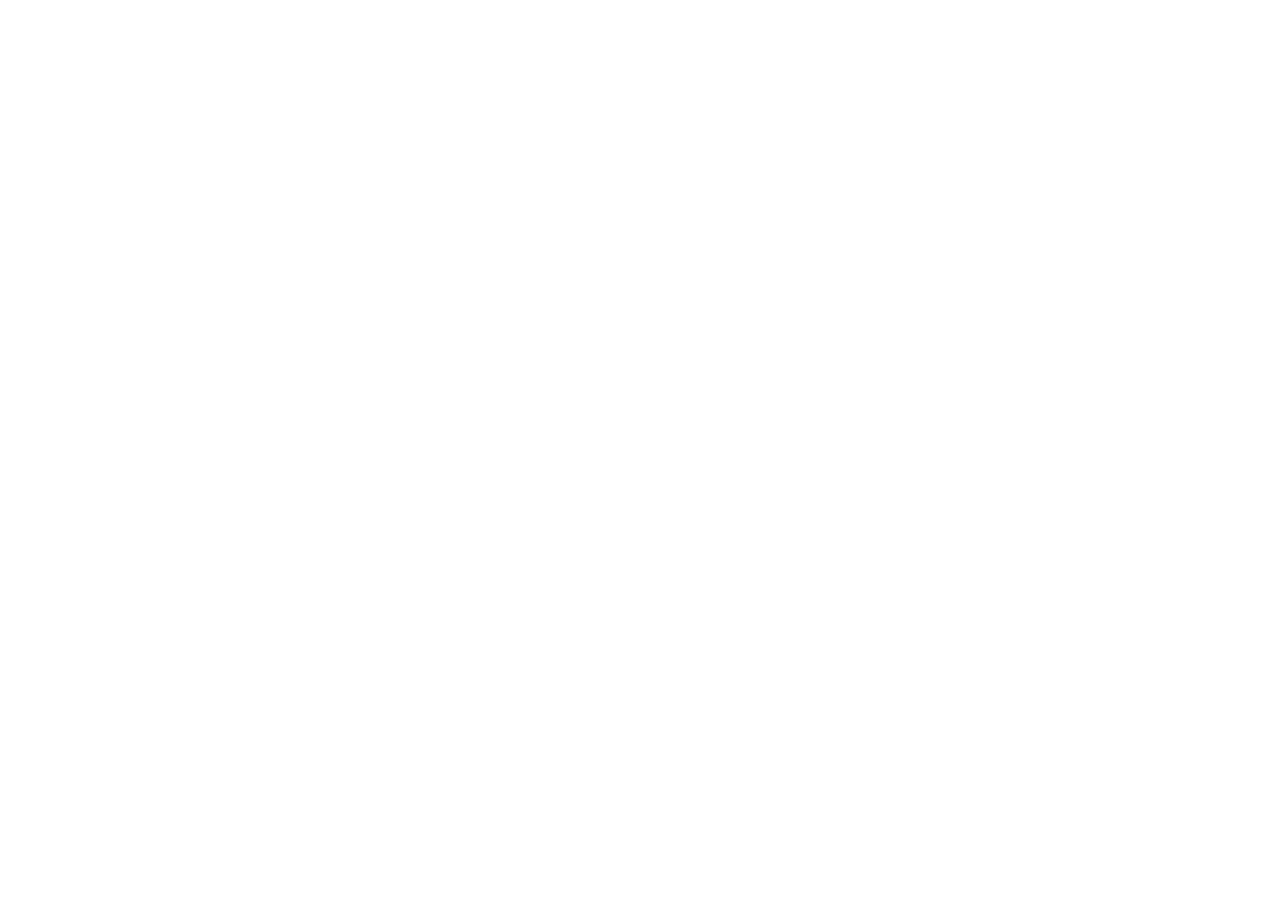
==== about.html @ ddda0d58 "Adding first version" ====
<!DOCTYPE>

<html>

<head>
	<title>Veronica Williams</title>
	<link href='https://fonts.googleapis.com/css?family=Limelight' rel='stylesheet' type='text/css'>
	<link href='https://fonts.googleapis.com/css?family=Limelight|Poiret+One' rel='stylesheet' type='text/css'>
	<link href="styles.css" type="text/css" rel="stylesheet" />

</head>

<body>
	<h1>
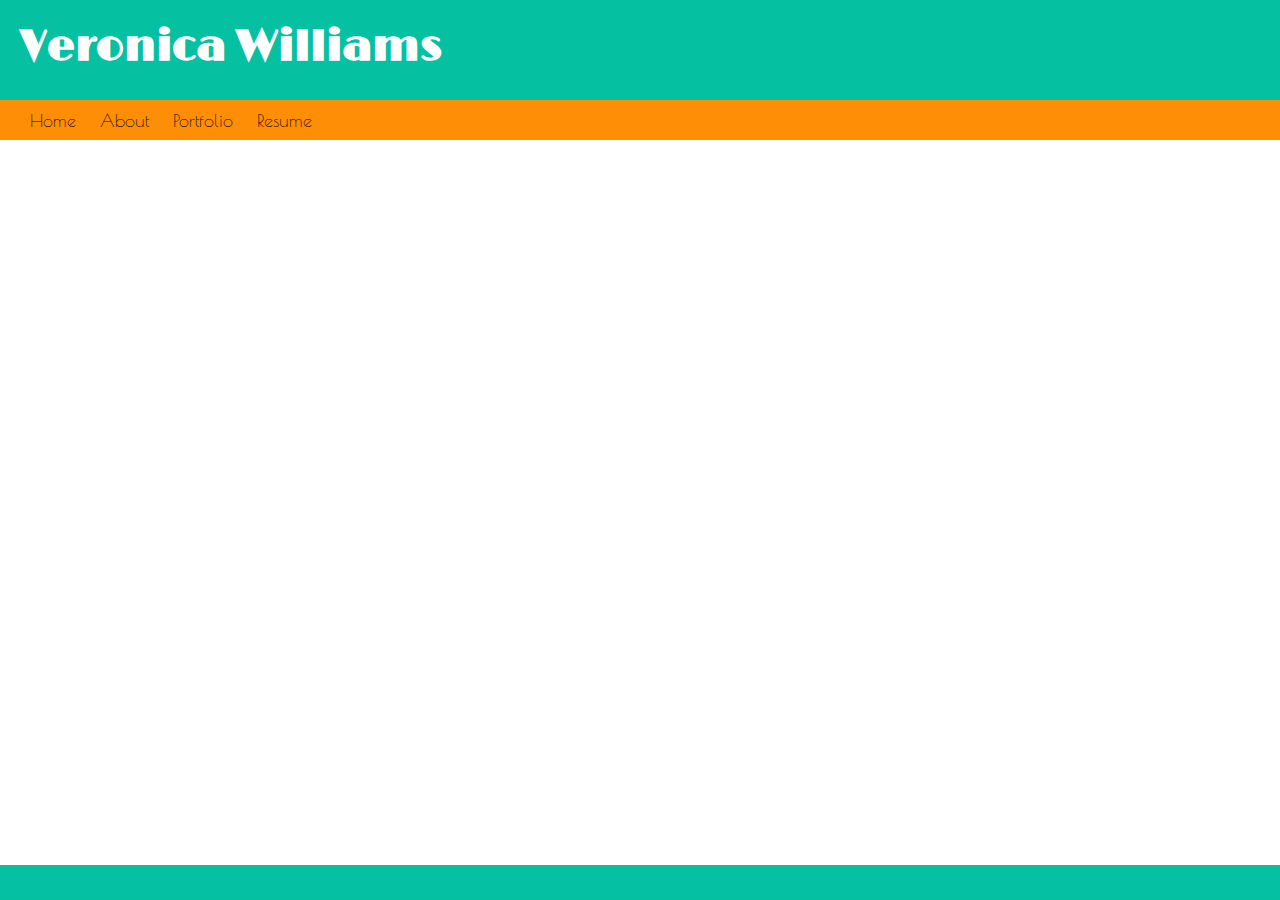
==== commit eb684d71: "updated about page" ====
--- a/about.html
+++ b/about.html
@@ -11,4 +11,28 @@
 </head>
 
 <body>
-	<h1>
+    
+            <header>
+                <h2>Veronica Williams</h2>
+       
+	            <nav>
+					<a href="index.html">Home</a>
+					<a href="about.html">About</a>
+					<a href="portfolio.html">Portfolio</a>
+					<a href="resume.html">Resume</a>
+	            </nav>
+	            <div class="spacer"></div>
+            </header>
+        <div id="about">
+            <h3 class="About">About Me</h3>
+            	<h4>I'm embarking on a journey to become a web developer.</h4>
+            		<p>I'm a mom and wife, a latent creative, a music afficianado, vintage lover, and  I'm happy to throw a living room dance party with my kids. I'm a visual </p>
+        </div>
+
+		    <div class="pics">  
+		      	<img src="dino.jpg" class="align"/>
+		    </div>
+
+<footer id="footer"></footer>
+
+</body>--- a/styles.css
+++ b/styles.css
@@ -0,0 +1,126 @@
+
+
+   html, body
+    {
+            padding:0;
+            margin:0;
+            height:100%;
+    }
+
+    header
+    {
+            background-color:#05C0A1;
+            min-height:100px;
+            width:100%;
+    		position:fixed;
+        }
+
+    header h2 {
+            text-align:center;
+            font-size:44px;
+            color:#8F0049;
+            left:0px;
+            top:20px;
+            font-weight:bold;
+            font-family: 'Limelight', cursive;
+            float:left;
+            margin-top:20px;
+            margin-left:20px;
+            text-decoration:none;
+            }
+
+    header h2, a, a:visited, a:hover, a:active
+            {
+            color: #FFFFFF;
+            text-decoration: none;
+            }
+    #main
+    {
+            width:100%;
+            font-size: 14px;
+            font-family: 'Droid Sans', sans-serif;
+            padding-bottom: 35px;
+            padding-top: 100px;
+
+    }
+    #footer
+    {
+            position:fixed;
+            width:100%;
+            bottom:0;
+            height:35px;
+            background-color: #05C0A1;
+    } 
+    
+    
+    /* NAVIGATION BAR CODE */
+    
+    
+    nav
+    {
+            position:absolute;
+            top:100px;
+            left:0;
+            right:0;
+            bottom:0;
+            background-color:#FF8E07;
+            min-width:800px;
+            text-align:left;
+            height:20px;
+            padding:10px 20px;
+    }
+    
+    
+    nav a
+    {
+            font-size:18px;
+            margin:10px 0;height:20px;
+            padding:12px 10px;
+            color:#000;
+            font-family: 'Poiret One', cursive;
+            text-decoration:none;
+    }
+    
+    nav a:hover
+    {
+    background-color:#DA7600;
+    }
+/*portfolio*/
+
+
+	.portfolio {
+		padding-bottom: 35px;
+		padding-top: 150px
+	}
+
+	.line {
+		margin: auto;
+	}
+
+    h3 {
+        text-align: center;
+        margin-top: 0;
+        margin-bottom: 0;
+    }
+
+    .work {
+    	display: inline-block;
+    	padding: 30px;
+    	margin: 20px;
+    	height: 300px;
+    	width: 300px;
+    	border: 3px solid black;
+
+    }
+
+    .work img {
+    	display : block;
+    	margin : auto;
+    }
+
+    figcaption {
+    	text-align: center;
+
+    }
+
+
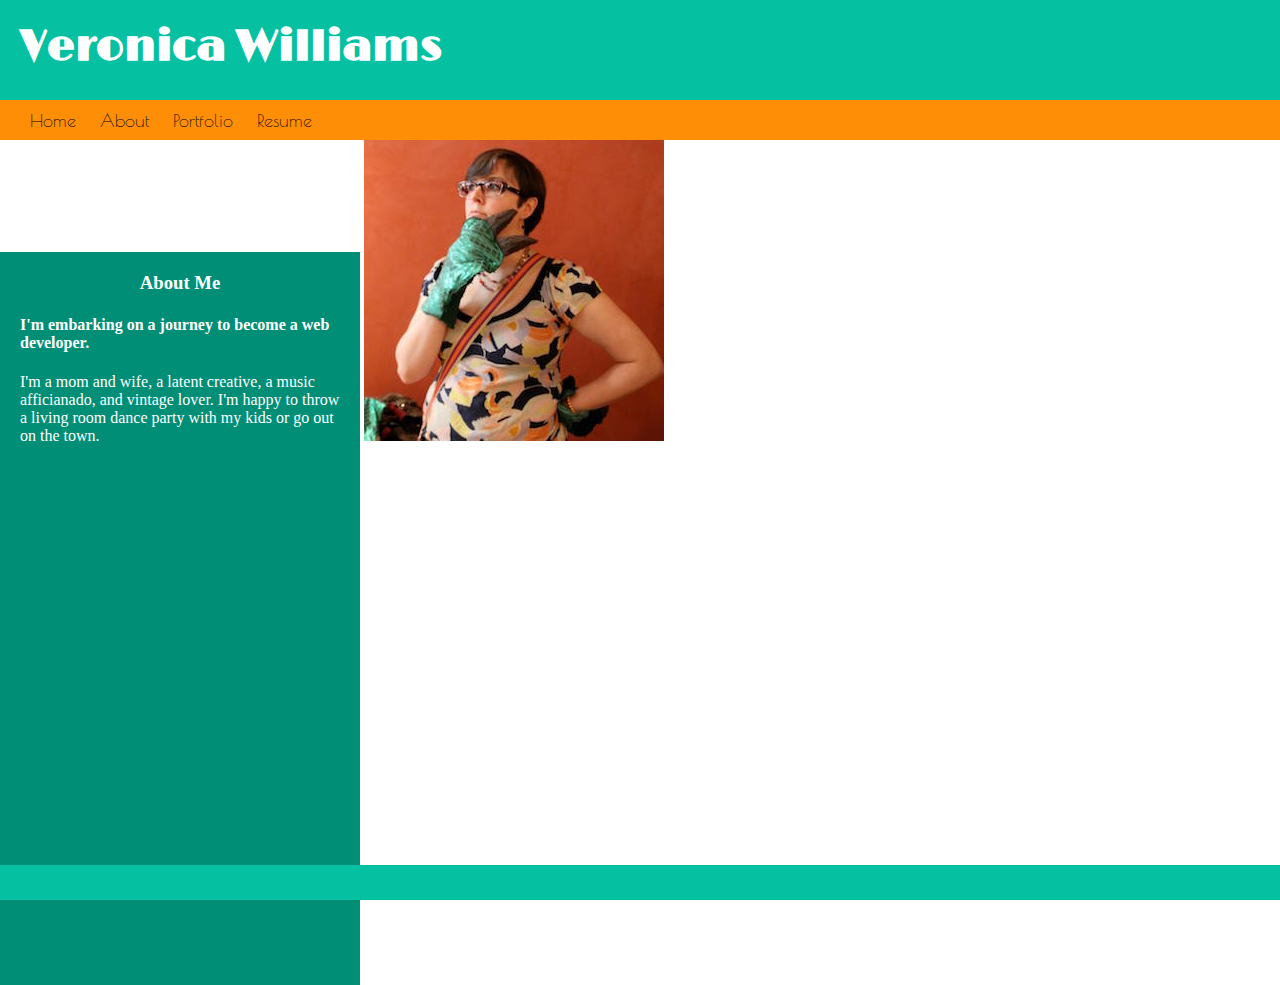
==== commit 2973a6cd: "cleaned up indentation" ====
--- a/about.html
+++ b/about.html
@@ -12,27 +12,28 @@
 
 <body>
     
-            <header>
-                <h2>Veronica Williams</h2>
-       
-	            <nav>
-					<a href="index.html">Home</a>
-					<a href="about.html">About</a>
-					<a href="portfolio.html">Portfolio</a>
-					<a href="resume.html">Resume</a>
-	            </nav>
-	            <div class="spacer"></div>
-            </header>
+    <header>
+        <h2>Veronica Williams</h2>
+	    <nav>
+			<a href="index.html">Home</a>
+			<a href="about.html">About</a>
+			<a href="portfolio.html">Portfolio</a>
+			<a href="resume.html">Resume</a>
+	    </nav>
+	    
+	    <div class="spacer"></div>
+    </header>
+        
         <div id="about">
             <h3 class="About">About Me</h3>
             	<h4>I'm embarking on a journey to become a web developer.</h4>
-            		<p>I'm a mom and wife, a latent creative, a music afficianado, vintage lover, and  I'm happy to throw a living room dance party with my kids. I'm a visual </p>
+            		<p>I'm a mom and wife, a latent creative, a music afficianado, and vintage lover. I'm happy to throw a living room dance party with my kids or go out on the town.</p>
         </div>
 
-		    <div class="pics">  
-		      	<img src="dino.jpg" class="align"/>
-		    </div>
+		<div class="pics">  
+		    <img src="dino.jpg" class="align"/>
+		</div>
 
-<footer id="footer"></footer>
+	<footer id="footer"></footer>
 
 </body>--- a/styles.css
+++ b/styles.css
@@ -18,7 +18,7 @@
     header h2 {
             text-align:center;
             font-size:44px;
-            color:#8F0049;
+            color:white;
             left:0px;
             top:20px;
             font-weight:bold;
@@ -28,19 +28,20 @@
             margin-left:20px;
             text-decoration:none;
             }
+    .spacer {
+            width: 100%;
+            height: 140px;
+            display:static;
+            }
+    
 
-    header h2, a, a:visited, a:hover, a:active
-            {
-            color: #FFFFFF;
-            text-decoration: none;
-            }
     #main
     {
             width:100%;
             font-size: 14px;
             font-family: 'Droid Sans', sans-serif;
             padding-bottom: 35px;
-            padding-top: 100px;
+            padding-top: 150px;
 
     }
     #footer
@@ -85,6 +86,10 @@
     {
     background-color:#DA7600;
     }
+
+    nav a:visited {
+        background-color: #E8065D;
+    }
 /*portfolio*/
 
 
@@ -123,4 +128,19 @@
 
     }
 
+    #about {
+        padding: 20px; 
+        margin: 140px 0px 0px 0px;
+        display:inline-block; 
+        width: 25%;
+        height: 77%;
+        background-color: #008E76;
+        color: white;
+    }
 
+    .pics {
+        display: inline-block;
+        margin-top: 140px;
+
+    }
+    
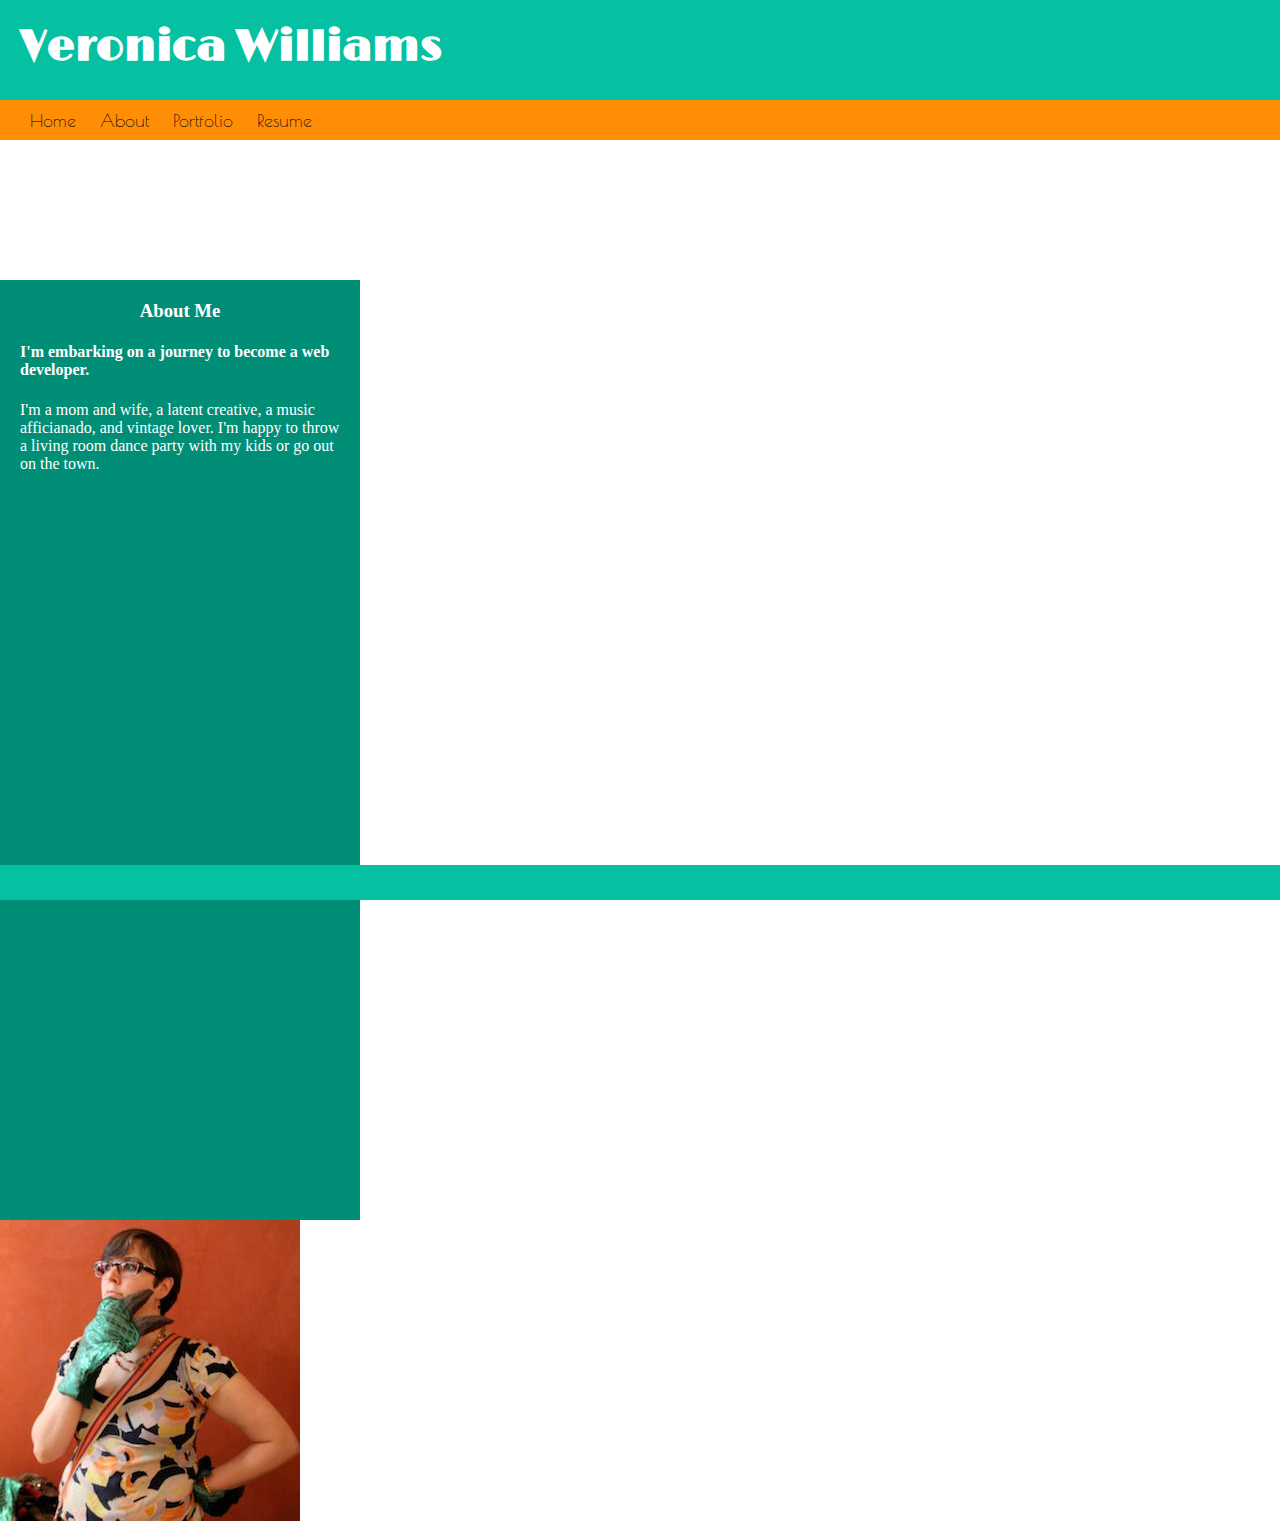
==== commit 4e6858e2: "styling updates" ====
--- a/about.html
+++ b/about.html
@@ -21,16 +21,17 @@
 			<a href="resume.html">Resume</a>
 	    </nav>
 	    
-	    <div class="spacer"></div>
+	    
     </header>
+    <div class="spacer"></div>
         
-        <div id="about">
-            <h3 class="About">About Me</h3>
-            	<h4>I'm embarking on a journey to become a web developer.</h4>
-            		<p>I'm a mom and wife, a latent creative, a music afficianado, and vintage lover. I'm happy to throw a living room dance party with my kids or go out on the town.</p>
-        </div>
+    <aside id="about">
+        <h3>About Me</h3>
+        	<h4>I'm embarking on a journey to become a web developer.</h4>
+        		<p>I'm a mom and wife, a latent creative, a music afficianado, and vintage lover. I'm happy to throw a living room dance party with my kids or go out on the town.</p>
+    </aside>
 
-		<div class="pics">  
+		<div class="main">  
 		    <img src="dino.jpg" class="align"/>
 		</div>
 
--- a/styles.css
+++ b/styles.css
@@ -28,6 +28,7 @@
             margin-left:20px;
             text-decoration:none;
             }
+            
     .spacer {
             width: 100%;
             height: 140px;
@@ -133,7 +134,7 @@
         margin: 140px 0px 0px 0px;
         display:inline-block; 
         width: 25%;
-        height: 77%;
+        height: 100%;
         background-color: #008E76;
         color: white;
     }
